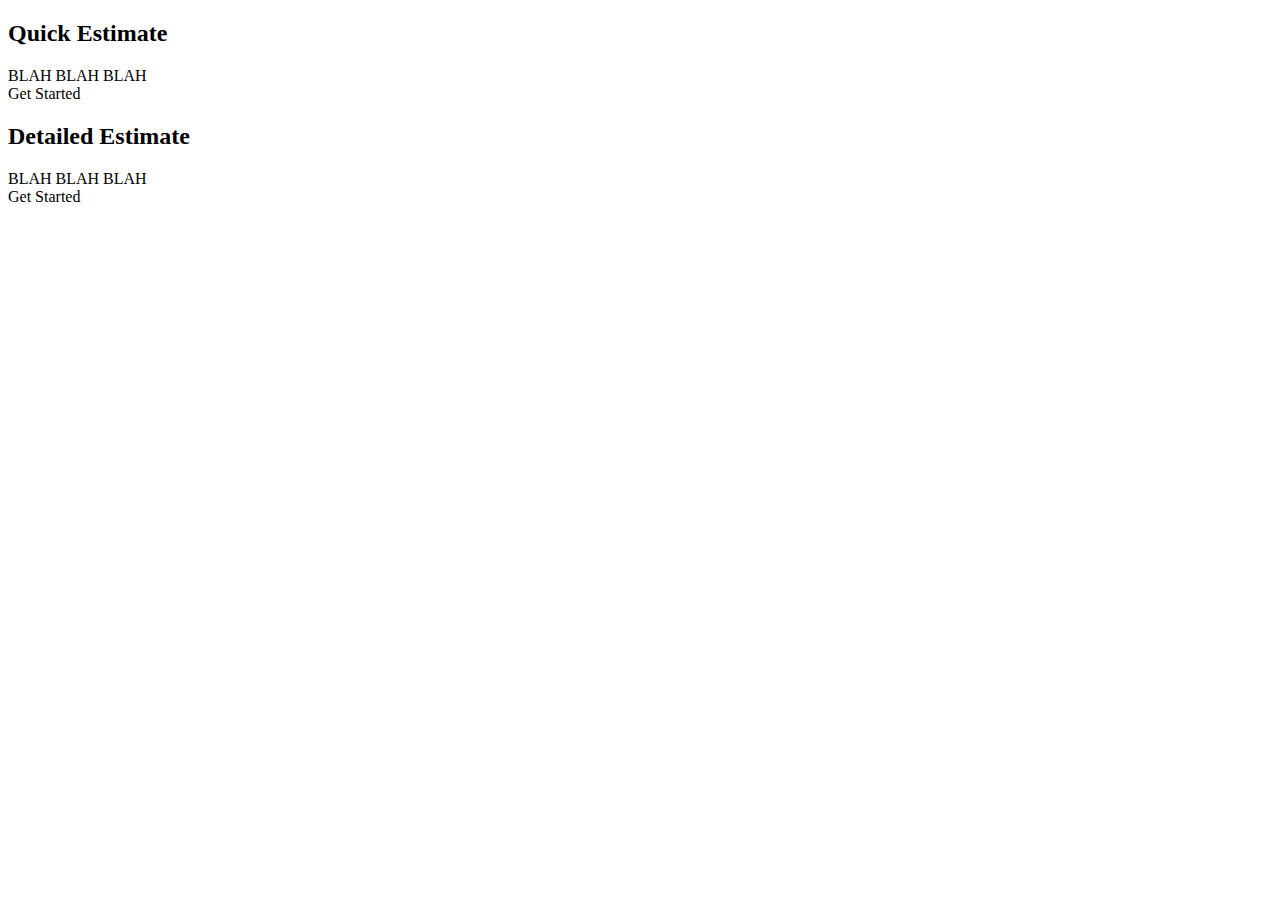
==== templates/index.html @ 28f92522 "Merge pull request #3 from TWilsonT/starting" ====
<!doctype html>
<head>
  <link rel=stylesheet type=text/css href="{{ url_for('static', filename='css/index.css') }}">
  <link rel="stylesheet" href="https://fonts.googleapis.com/icon?family=Material+Icons">
  <link rel="stylesheet" href="https://code.getmdl.io/1.3.0/material.indigo-pink.min.css">
  <script defer src="https://code.getmdl.io/1.3.0/material.min.js"></script>
  <title>TEST</title>
</head>
<body>
  <div id="wrapper">
    <div id="nav-header"></div>
    <div class="card-wrapper" id="left-card-wrapper">

      <div class="mdl-card mdl-shadow--2dp">
        <div class="mdl-card__title">
          <h2 class="mdl-card__title-text">Quick Estimate</a></h2>
        </div>
        <div class="mdl-card__supporting-text ">BLAH BLAH BLAH</div>
        <div class="mdl-card__actions mdl-card--border"; onclick="window.location='quick-start'">
          <a class="mdl-button mdl-button--colored mdl-js-button mdl-js-ripple-effect">
            Get Started
          </a>
        </div>
      </div>

    </div>
    <div class="card-wrapper" id="right-card-wrapper">

      <div class="mdl-card mdl-shadow--2dp">
        <div class="mdl-card__title">
          <h2 class="mdl-card__title-text">Detailed Estimate</h2>
        </div>
        <div class="mdl-card__supporting-text ">BLAH BLAH BLAH</div>
        <div class="mdl-card__actions mdl-card--border"; onclick="window.location='detailed-start'">
          <a class="mdl-button mdl-button--colored mdl-js-button mdl-js-ripple-effect">
            Get Started
          </a>
        </div>
      </div>

    </div>
  </div>
</body>
</html>
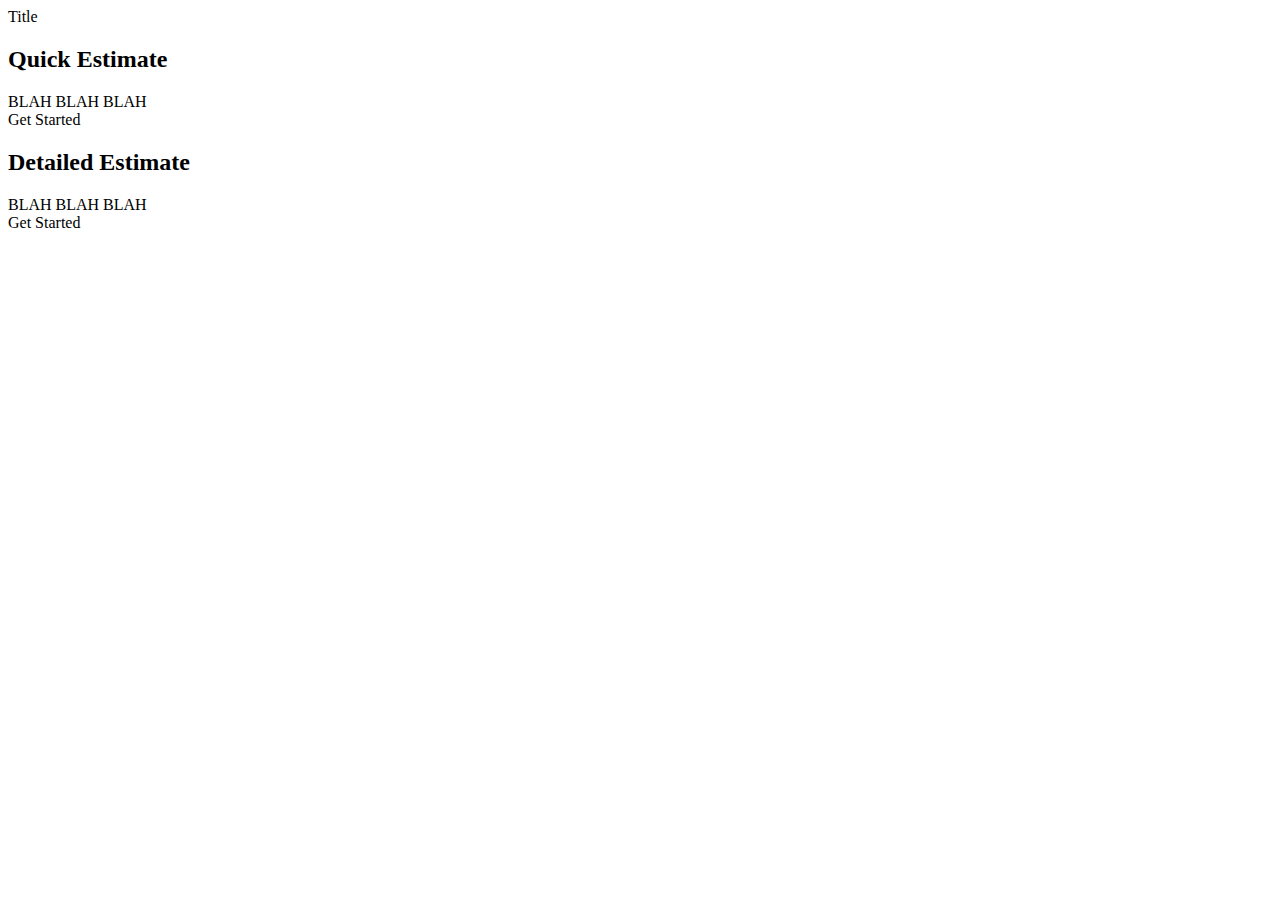
==== commit f96eec52: "Most basics implemented" ====
--- a/templates/index.html
+++ b/templates/index.html
@@ -8,11 +8,17 @@
 </head>
 <body>
   <div id="wrapper">
-    <div id="nav-header"></div>
+    <header class="mdl-layout__header">
+    <div class="mdl-layout__header-row">
+      <!-- Title -->
+      <span class="mdl-layout-title">Title</span>
+    </div>
+  </header>
     <div class="card-wrapper" id="left-card-wrapper">
 
       <div class="mdl-card mdl-shadow--2dp">
-        <div class="mdl-card__title">
+        <div class="mdl-card__title" id="left-title">
+          <div id="left-title-image"></div>
           <h2 class="mdl-card__title-text">Quick Estimate</a></h2>
         </div>
         <div class="mdl-card__supporting-text ">BLAH BLAH BLAH</div>
@@ -27,7 +33,8 @@
     <div class="card-wrapper" id="right-card-wrapper">
 
       <div class="mdl-card mdl-shadow--2dp">
-        <div class="mdl-card__title">
+        <div class="mdl-card__title" id="right-title">
+          <div id="right-title-image"></div>
           <h2 class="mdl-card__title-text">Detailed Estimate</h2>
         </div>
         <div class="mdl-card__supporting-text ">BLAH BLAH BLAH</div>
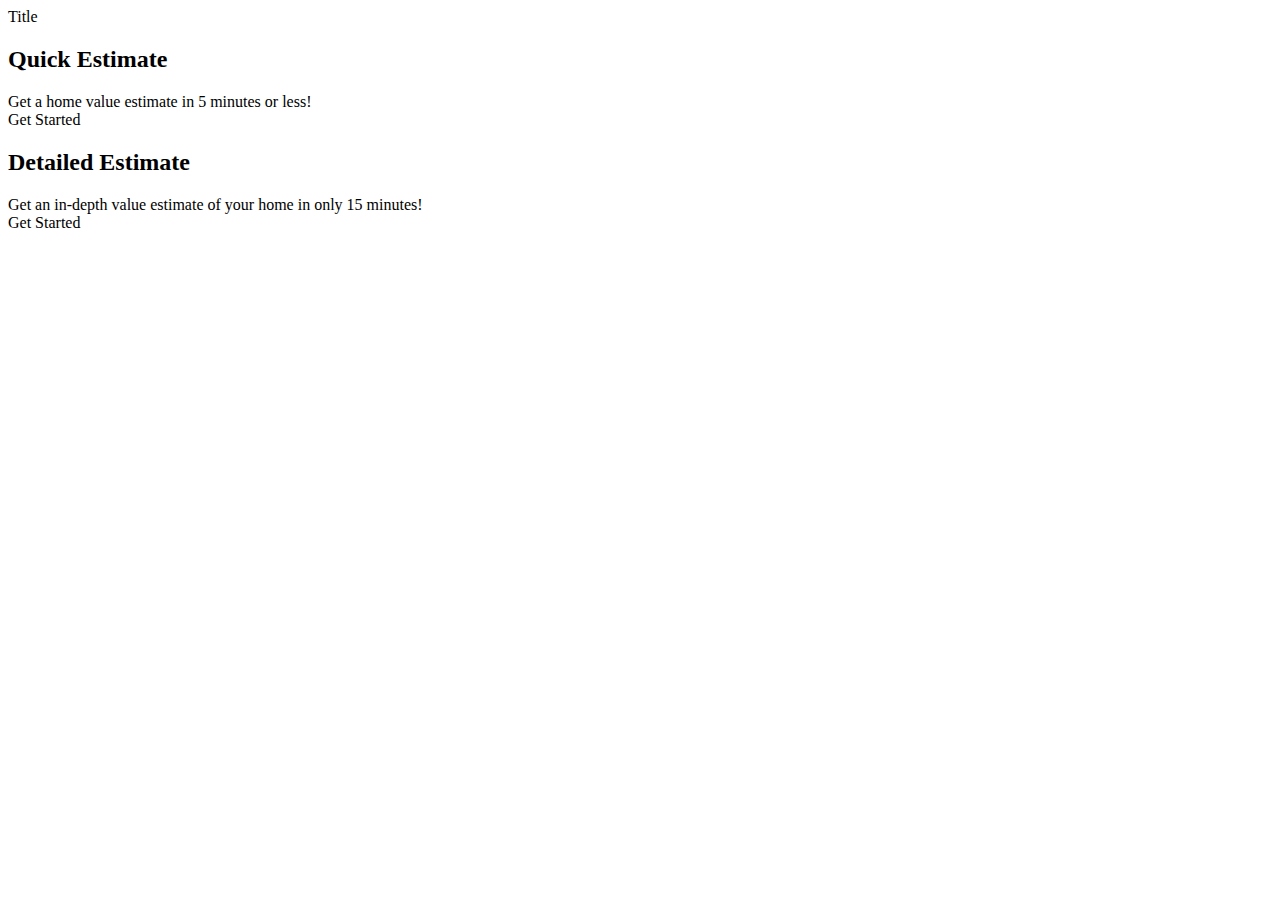
==== commit c4af8986: "Ready for Demo" ====
--- a/templates/index.html
+++ b/templates/index.html
@@ -21,7 +21,7 @@
           <div id="left-title-image"></div>
           <h2 class="mdl-card__title-text">Quick Estimate</a></h2>
         </div>
-        <div class="mdl-card__supporting-text ">BLAH BLAH BLAH</div>
+        <div class="mdl-card__supporting-text ">Get a home value estimate in 5 minutes or less!</div>
         <div class="mdl-card__actions mdl-card--border"; onclick="window.location='quick-start'">
           <a class="mdl-button mdl-button--colored mdl-js-button mdl-js-ripple-effect">
             Get Started
@@ -37,7 +37,7 @@
           <div id="right-title-image"></div>
           <h2 class="mdl-card__title-text">Detailed Estimate</h2>
         </div>
-        <div class="mdl-card__supporting-text ">BLAH BLAH BLAH</div>
+        <div class="mdl-card__supporting-text ">Get an in-depth value estimate of your home in only 15 minutes!</div>
         <div class="mdl-card__actions mdl-card--border"; onclick="window.location='detailed-start'">
           <a class="mdl-button mdl-button--colored mdl-js-button mdl-js-ripple-effect">
             Get Started
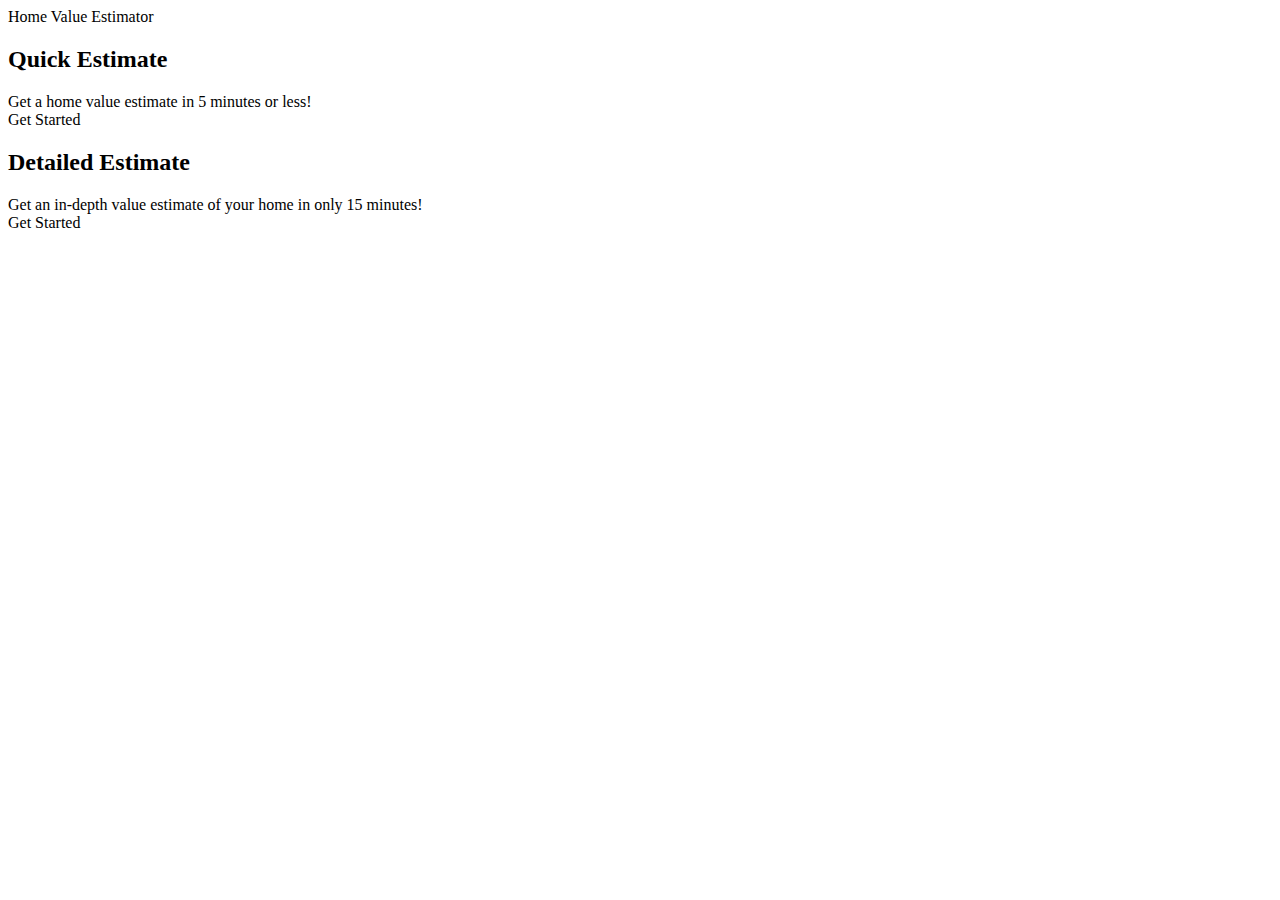
==== commit 2a6b1160: "Finalized most pages" ====
--- a/templates/index.html
+++ b/templates/index.html
@@ -11,7 +11,7 @@
     <header class="mdl-layout__header">
     <div class="mdl-layout__header-row">
       <!-- Title -->
-      <span class="mdl-layout-title">Title</span>
+      <span class="mdl-layout-title">Home Value Estimator</span>
     </div>
   </header>
     <div class="card-wrapper" id="left-card-wrapper">
